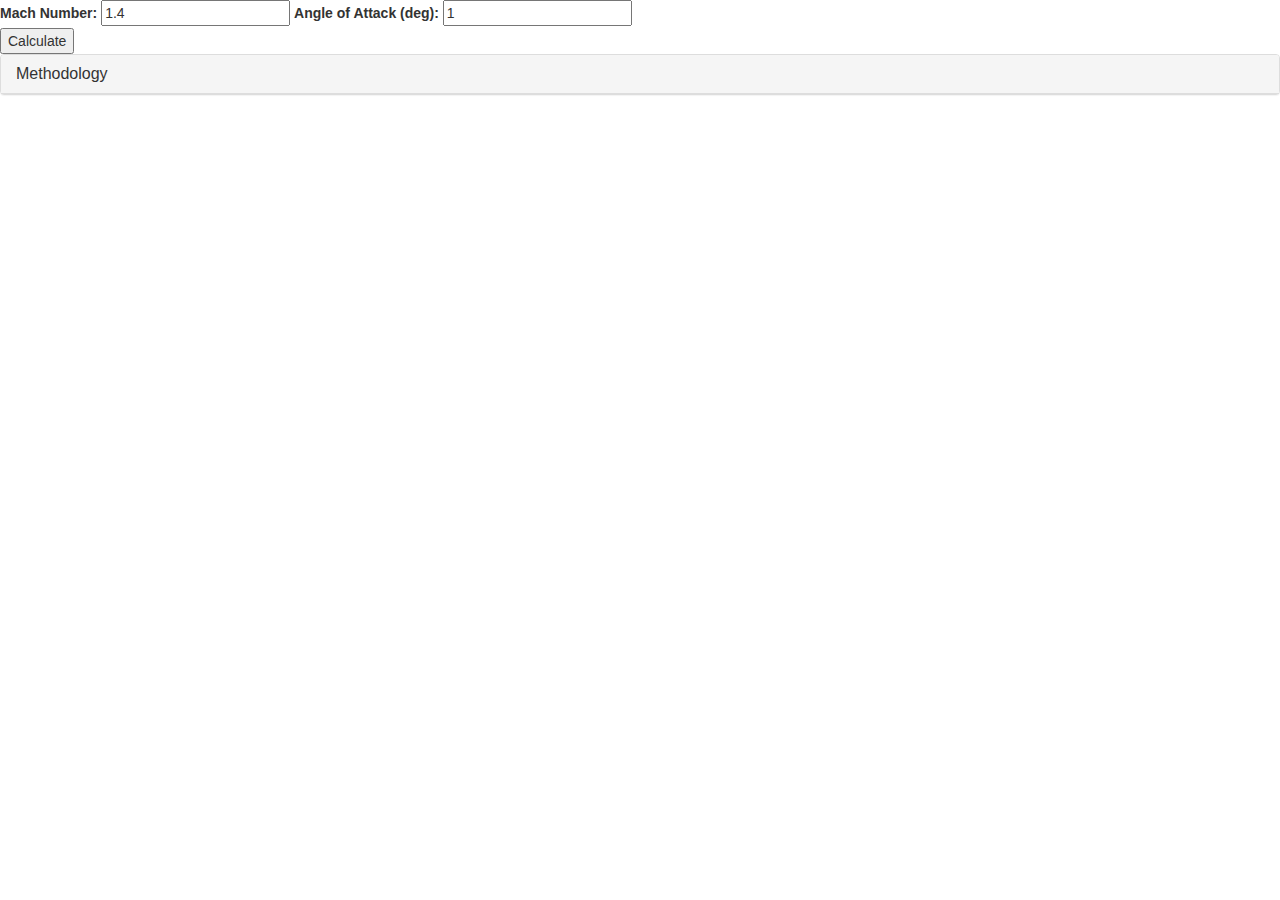
==== fluids/index.html @ c012e019 "Create index.html" ====
<!DOCTYPE html>

<html>
    <head>
        <script src="https://cdn.plot.ly/plotly-latest.min.js"></script>
        <script src="/js/velocity.js"></script>
        <script src="/js/solver.js"></script>
        <link rel="stylesheet" href="/css/style.css" />  
        
        <!-- Bootstrap imports-->
        <script src="https://ajax.googleapis.com/ajax/libs/jquery/2.1.1/jquery.min.js"></script>
        <script src="https://maxcdn.bootstrapcdn.com/bootstrap/3.3.6/js/bootstrap.min.js"></script>
        <link rel="stylesheet" href="https://maxcdn.bootstrapcdn.com/bootstrap/3.3.6/css/bootstrap.min.css" />
        
        <title>Fluids</title>
    </head>
    
    <body>
        <div id="inputs">
            <label for="mach">Mach Number:</label>
            <input id="mach" type="text" value="1.4" />
            <label for="alpha">Angle of Attack (deg):</label>
            <input id="alpha" type="text" value="1" />
        </div>
        <div id="buttons">
            <button id="solve" onclick="calculate()">Calculate</button>
        </div>
        <div class="collapsable" data-toggle="collapse" id="dataContainer">
            <div id="data"></div>
        </div>
        
        <div id="source">
          <div class="panel panel-default">
              <div class="panel-heading">
                  <h4 class="panel-title">
                      <a data-toggle="collapse" href="#collapse1">Methodology</a>
                  </h4>
              </div>
              <div id="collapse1" class="panel-collapse collapse">
                  <div class="panel-body">
                      For EAE 126 - In dedication to the 1 billion hours spent in the CAE lab in Bainer Hall with Obdulio, Alex, Edmund, and Melinda<br>
                      Stable and Entropy Satisfying Approximations for Transonic Flow Calculations<br> 
                      By Bjorn Engquist* and Stanley Osher**<br>
                      MATHEMATICS OF COMPUTATION, VOLUME 34, NUMBER 149<br>
                      JANUARY 1980, PAGES 45-75
                  </div>
              </div>
          </div>
        </div>
    </body>
</html>
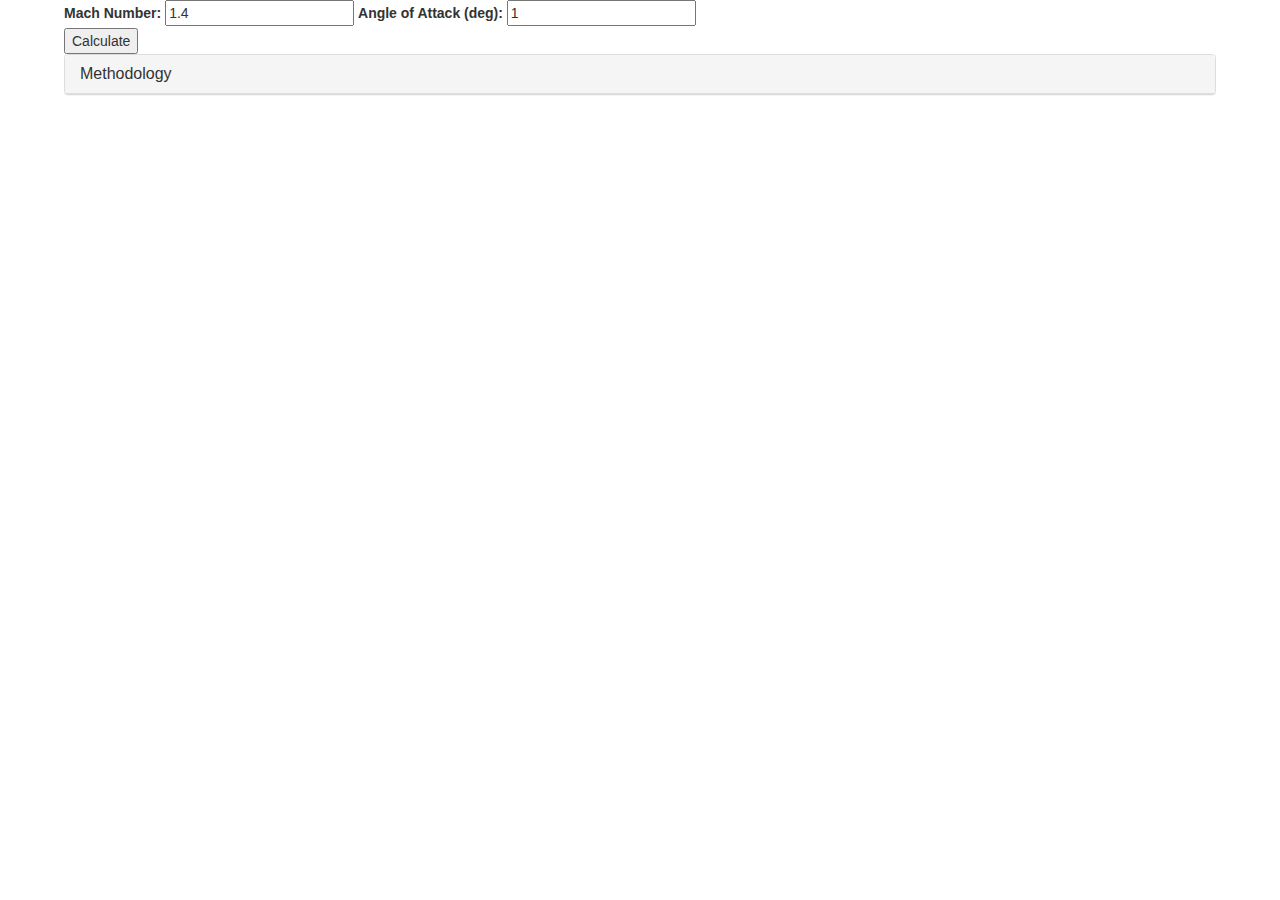
==== commit 3eef9e1b: "Update index.html" ====
--- a/fluids/index.html
+++ b/fluids/index.html
@@ -3,9 +3,9 @@
 <html>
     <head>
         <script src="https://cdn.plot.ly/plotly-latest.min.js"></script>
-        <script src="/js/velocity.js"></script>
-        <script src="/js/solver.js"></script>
-        <link rel="stylesheet" href="/css/style.css" />  
+        <script src="/velocity.js"></script>
+        <script src="/solver.js"></script>
+        <link rel="stylesheet" href="/style.css" />  
         
         <!-- Bootstrap imports-->
         <script src="https://ajax.googleapis.com/ajax/libs/jquery/2.1.1/jquery.min.js"></script>
--- a/style.css
+++ b/style.css
@@ -0,0 +1,71 @@
+ 	body
+{
+	font-family: sans-serif;
+	font-size: 16;
+	padding-left: 5%;
+	padding-right: 5%;
+}
+
+table
+{
+	width: 100%;
+	padding-bottom: 50px;
+}
+
+table th
+{
+	text-align: left;
+}
+
+.section-name
+{
+	text-align: center;
+	font-size: 18;
+}
+
+.sections
+{
+	padding-bottom: 15px;
+}
+
+.border
+{
+	border-top: 1px solid black;
+}
+
+.year
+{
+	text-align: right;
+	font-weight: bold;
+}
+
+.place
+{
+	text-align: left;
+	font-weight: bold;
+}
+
+.list-bottom
+{
+	padding-bottom: 10px;
+}
+
+.indented
+{
+  margin-left: 15px;
+}
+
+#portrait-container img
+{
+	position: relative;
+	width: 200px;
+	height: auto;
+	left: 50%;
+	margin-left: -100px;
+	border-radius: 100px;
+}
+#contact
+{
+	font-family: sans-serif;
+	text-align: center;
+}
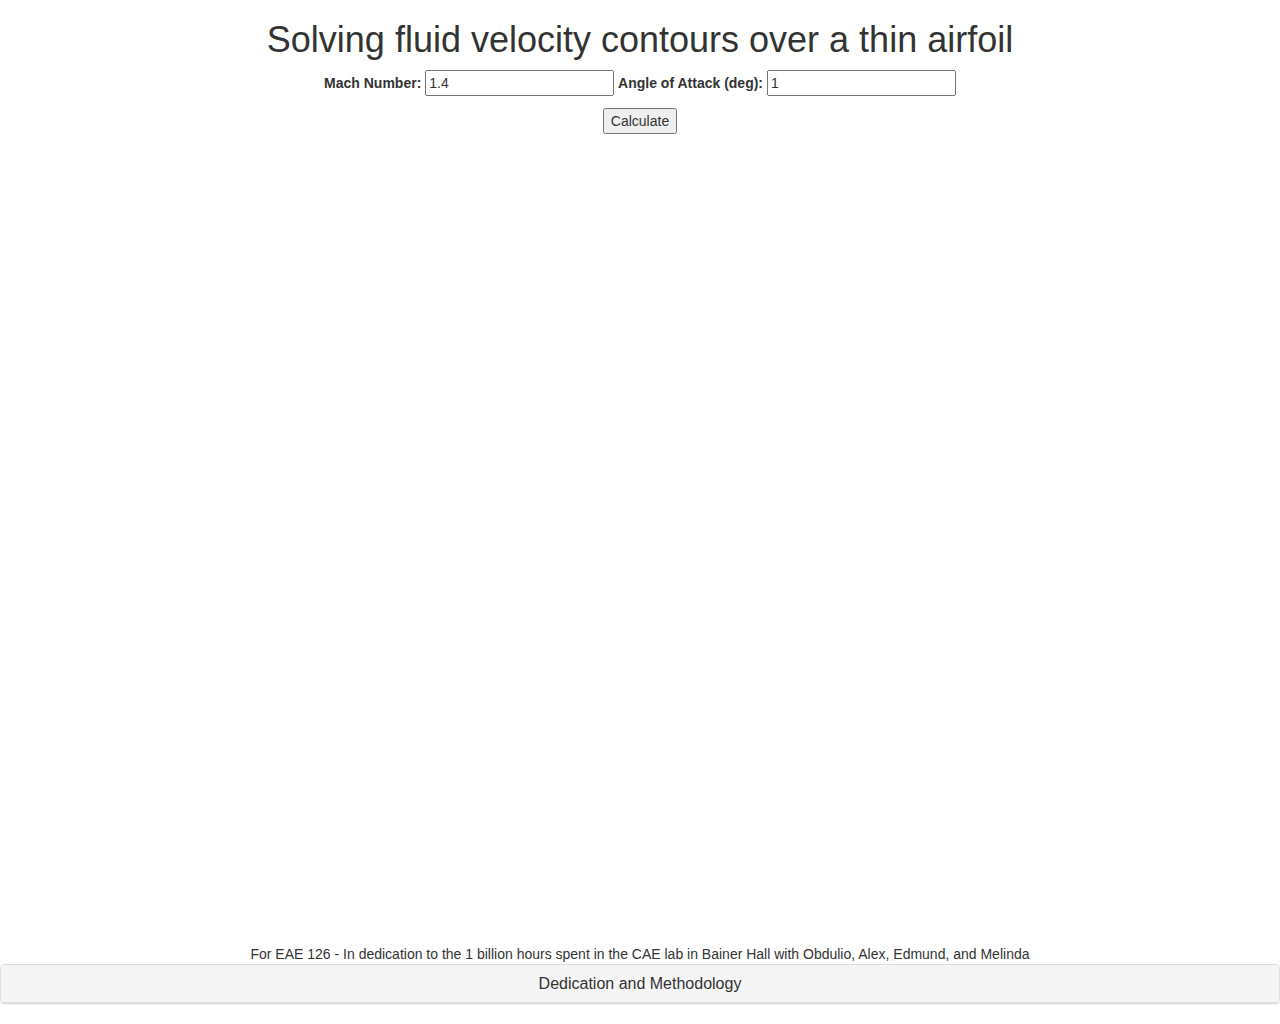
==== commit 81fb7d57: "Update index.html" ====
--- a/fluids/index.html
+++ b/fluids/index.html
@@ -3,9 +3,9 @@
 <html>
     <head>
         <script src="https://cdn.plot.ly/plotly-latest.min.js"></script>
-        <script src="/velocity.js"></script>
-        <script src="/solver.js"></script>
-        <link rel="stylesheet" href="/style.css" />  
+        <script src="/fluids/velocity.js"></script>
+        <script src="/fluids/solver.js"></script>
+        <link rel="stylesheet" href="/fluids/style.css" />  
         
         <!-- Bootstrap imports-->
         <script src="https://ajax.googleapis.com/ajax/libs/jquery/2.1.1/jquery.min.js"></script>
@@ -16,6 +16,9 @@
     </head>
     
     <body>
+        <div id="title">
+            <h1>Solving fluid velocity contours over a thin airfoil</h1>
+        </div>
         <div id="inputs">
             <label for="mach">Mach Number:</label>
             <input id="mach" type="text" value="1.4" />
@@ -29,16 +32,16 @@
             <div id="data"></div>
         </div>
         
+        <div class="dedication">For EAE 126 - In dedication to the 1 billion hours spent in the CAE lab in Bainer Hall with Obdulio, Alex, Edmund, and Melinda</div>
         <div id="source">
           <div class="panel panel-default">
               <div class="panel-heading">
                   <h4 class="panel-title">
-                      <a data-toggle="collapse" href="#collapse1">Methodology</a>
+                      <a data-toggle="collapse" href="#collapse1">Dedication and Methodology</a>
                   </h4>
               </div>
               <div id="collapse1" class="panel-collapse collapse">
                   <div class="panel-body">
-                      For EAE 126 - In dedication to the 1 billion hours spent in the CAE lab in Bainer Hall with Obdulio, Alex, Edmund, and Melinda<br>
                       Stable and Entropy Satisfying Approximations for Transonic Flow Calculations<br> 
                       By Bjorn Engquist* and Stanley Osher**<br>
                       MATHEMATICS OF COMPUTATION, VOLUME 34, NUMBER 149<br>
--- a/fluids/style.css
+++ b/fluids/style.css
@@ -0,0 +1,23 @@
+body
+{
+    font-family: Verdana;
+    text-align: center;
+}
+
+#title
+{
+    margin: 15px, auto;
+}
+#buttons
+{
+    margin: 10px;
+}
+
+#data
+{
+    position: relative;
+    width: 800px;
+    height: 800px;
+    left: 50%;
+    margin-left: -400px;
+}
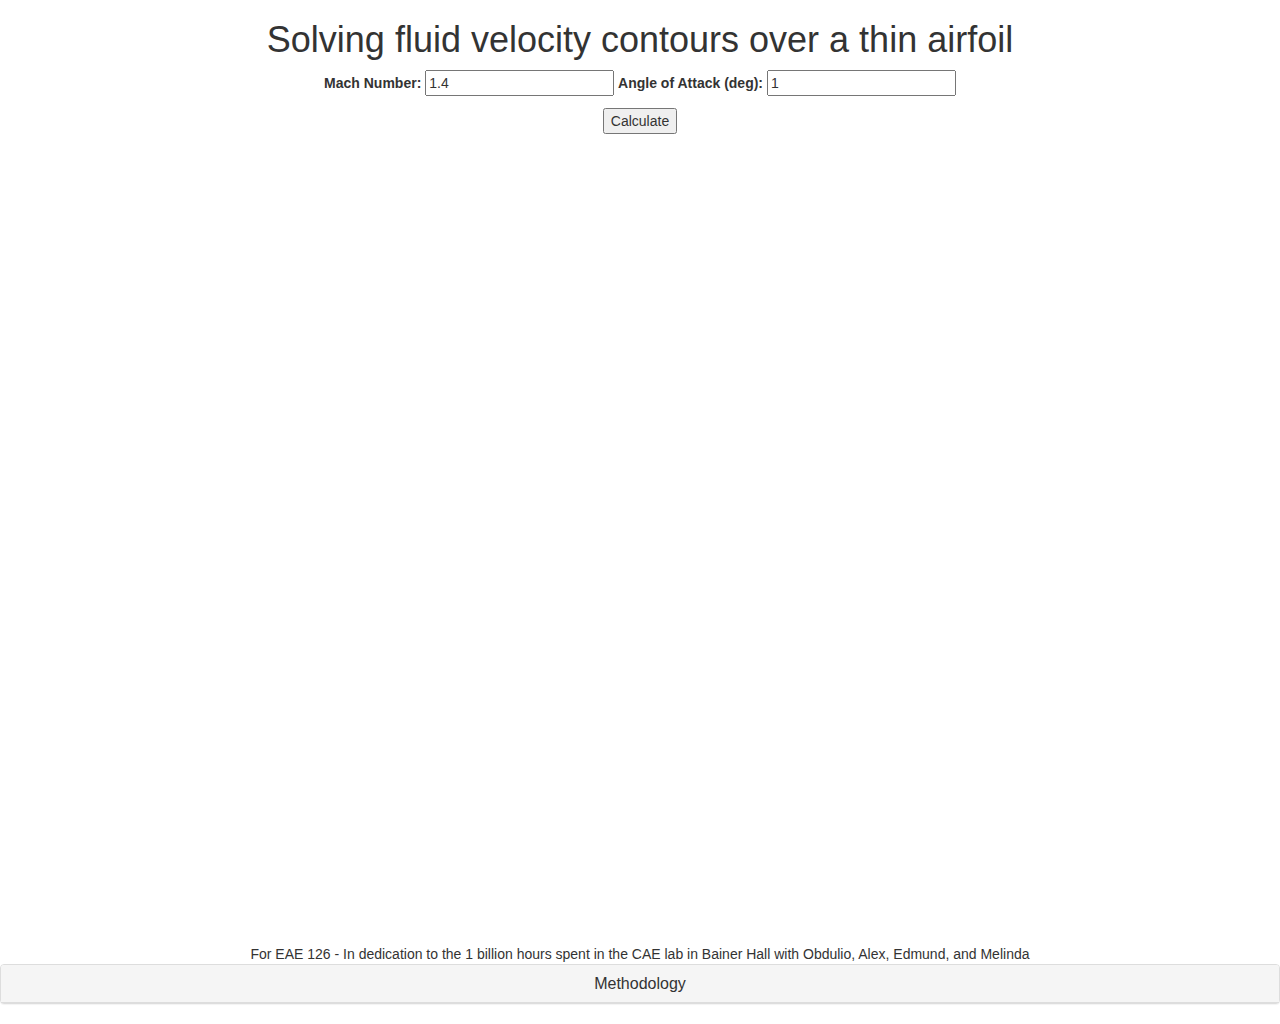
==== commit 1834f8ea: "Update" ====
--- a/fluids/index.html
+++ b/fluids/index.html
@@ -37,7 +37,7 @@
           <div class="panel panel-default">
               <div class="panel-heading">
                   <h4 class="panel-title">
-                      <a data-toggle="collapse" href="#collapse1">Dedication and Methodology</a>
+                      <a data-toggle="collapse" href="#collapse1">Methodology</a>
                   </h4>
               </div>
               <div id="collapse1" class="panel-collapse collapse">
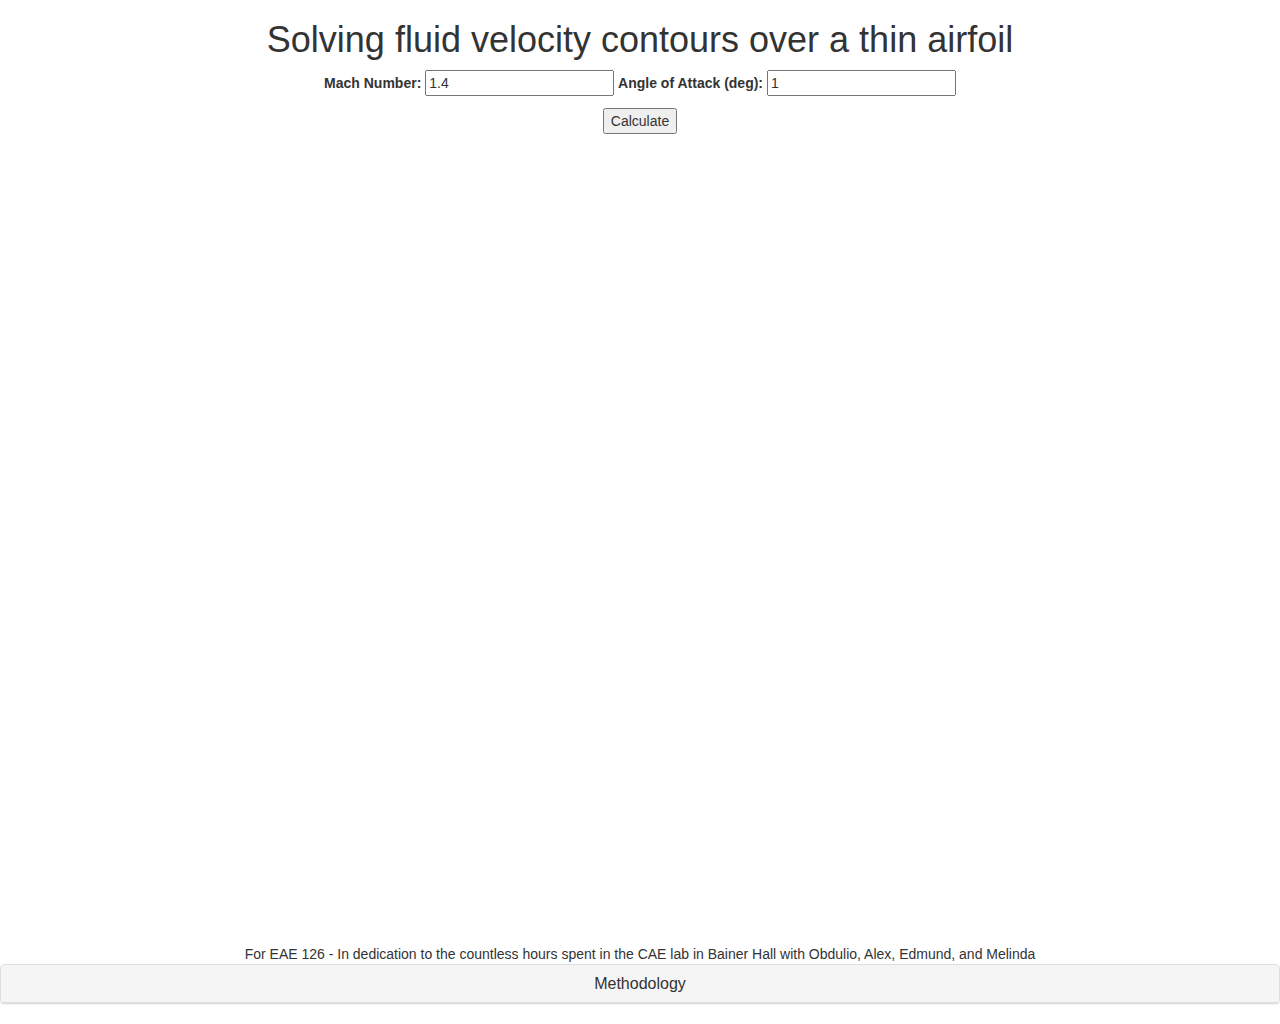
==== commit a91e54ff: "Update index.html" ====
--- a/fluids/index.html
+++ b/fluids/index.html
@@ -32,7 +32,7 @@
             <div id="data"></div>
         </div>
         
-        <div class="dedication">For EAE 126 - In dedication to the 1 billion hours spent in the CAE lab in Bainer Hall with Obdulio, Alex, Edmund, and Melinda</div>
+        <div class="dedication">For EAE 126 - In dedication to the countless hours spent in the CAE lab in Bainer Hall with Obdulio, Alex, Edmund, and Melinda</div>
         <div id="source">
           <div class="panel panel-default">
               <div class="panel-heading">
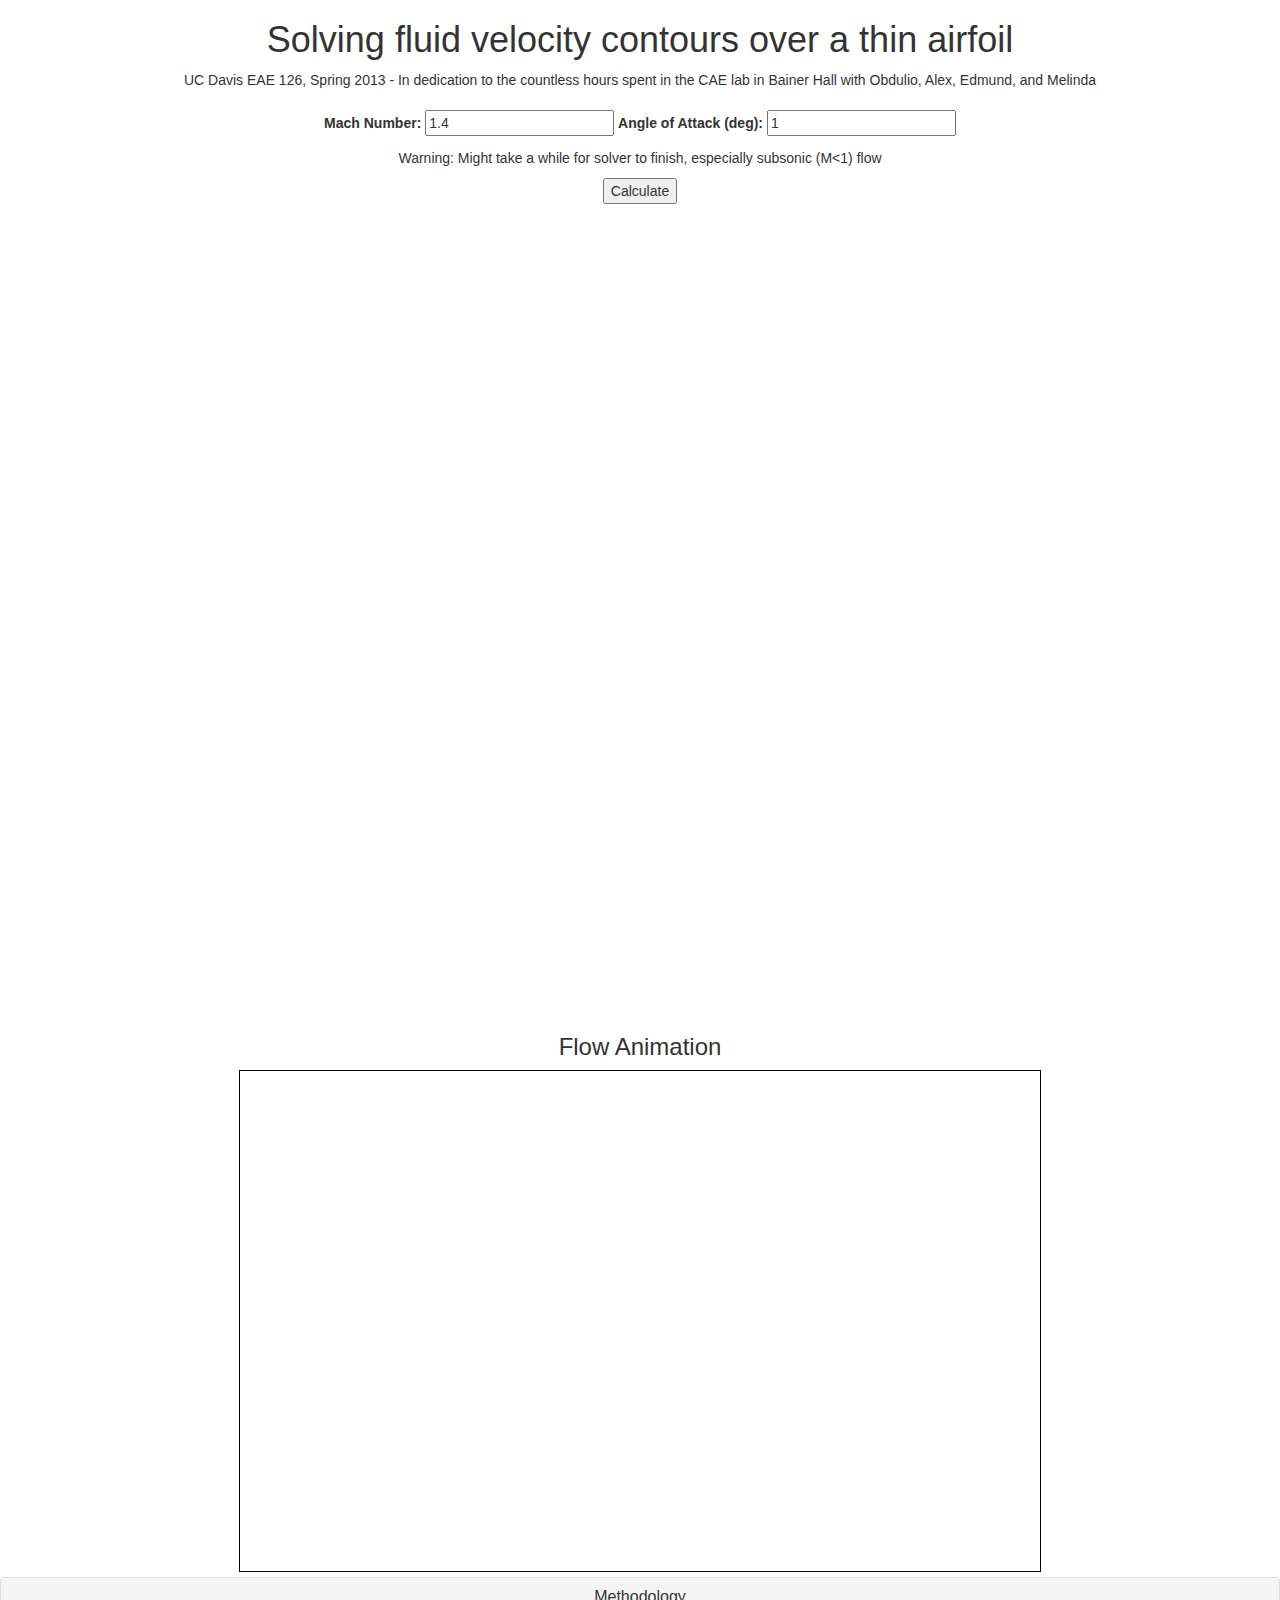
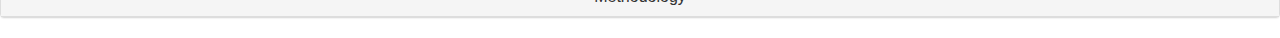
==== commit e30e3496: "canvas" ====
--- a/fluids/index.html
+++ b/fluids/index.html
@@ -2,9 +2,11 @@
 
 <html>
     <head>
+        <meta charset="utf-8" /> 
+        
         <script src="https://cdn.plot.ly/plotly-latest.min.js"></script>
-        <script src="/fluids/velocity.js"></script>
-        <script src="/fluids/solver.js"></script>
+        <script src="/fluids/velocity.js" defer></script>
+        <script src="/fluids/solver.js" defer></script>
         <link rel="stylesheet" href="/fluids/style.css" />  
         
         <!-- Bootstrap imports-->
@@ -16,24 +18,31 @@
     </head>
     
     <body>
-        <div id="title">
-            <h1>Solving fluid velocity contours over a thin airfoil</h1>
-        </div>
-        <div id="inputs">
-            <label for="mach">Mach Number:</label>
-            <input id="mach" type="text" value="1.4" />
-            <label for="alpha">Angle of Attack (deg):</label>
-            <input id="alpha" type="text" value="1" />
-        </div>
-        <div id="buttons">
-            <button id="solve" onclick="calculate()">Calculate</button>
-        </div>
-        <div class="collapsable" data-toggle="collapse" id="dataContainer">
+        <div id="plots">
+            <div class="title">
+                <h1>Solving fluid velocity contours over a thin airfoil</h1>
+                <div class="dedication">UC Davis EAE 126, Spring 2013 - In dedication to the countless hours spent in the CAE lab in Bainer Hall with Obdulio, Alex, Edmund, and Melinda</div>
+            </div>
+            <div id="inputs">
+                <label for="mach">Mach Number:</label>
+                <input id="mach" type="text" value="1.4" />
+                <label for="alpha">Angle of Attack (deg):</label>
+                <input id="alpha" type="text" value="1" />
+            </div>
+            <div id="buttons">
+                <p>Warning: Might take a while for solver to finish, especially subsonic (M<1) flow</p>
+                <button id="solve" onclick="calculate();">Calculate</button>
+            </div>
             <div id="data"></div>
         </div>
         
-        <div class="dedication">For EAE 126 - In dedication to the countless hours spent in the CAE lab in Bainer Hall with Obdulio, Alex, Edmund, and Melinda</div>
-        <div id="source">
+        <div id="flow">
+            <h3>Flow Animation</h3>
+            <!--button id="init" onclick="init();">Animate!</button-->
+            <canvas id="canvas" width="800px" height="500px">Your browser does not support HTML5 Canvas :(</canvas>
+        </div>
+        
+        <div id="method">
           <div class="panel panel-default">
               <div class="panel-heading">
                   <h4 class="panel-title">
--- a/fluids/style.css
+++ b/fluids/style.css
@@ -4,10 +4,15 @@
     text-align: center;
 }
 
-#title
+.title
 {
-    margin: 15px, auto;
+    margin: 20px;
 }
+
+#canvas {
+    border: 1px solid black;
+}
+
 #buttons
 {
     margin: 10px;
@@ -18,6 +23,5 @@
     position: relative;
     width: 800px;
     height: 800px;
-    left: 50%;
-    margin-left: -400px;
+    margin: auto;
 }
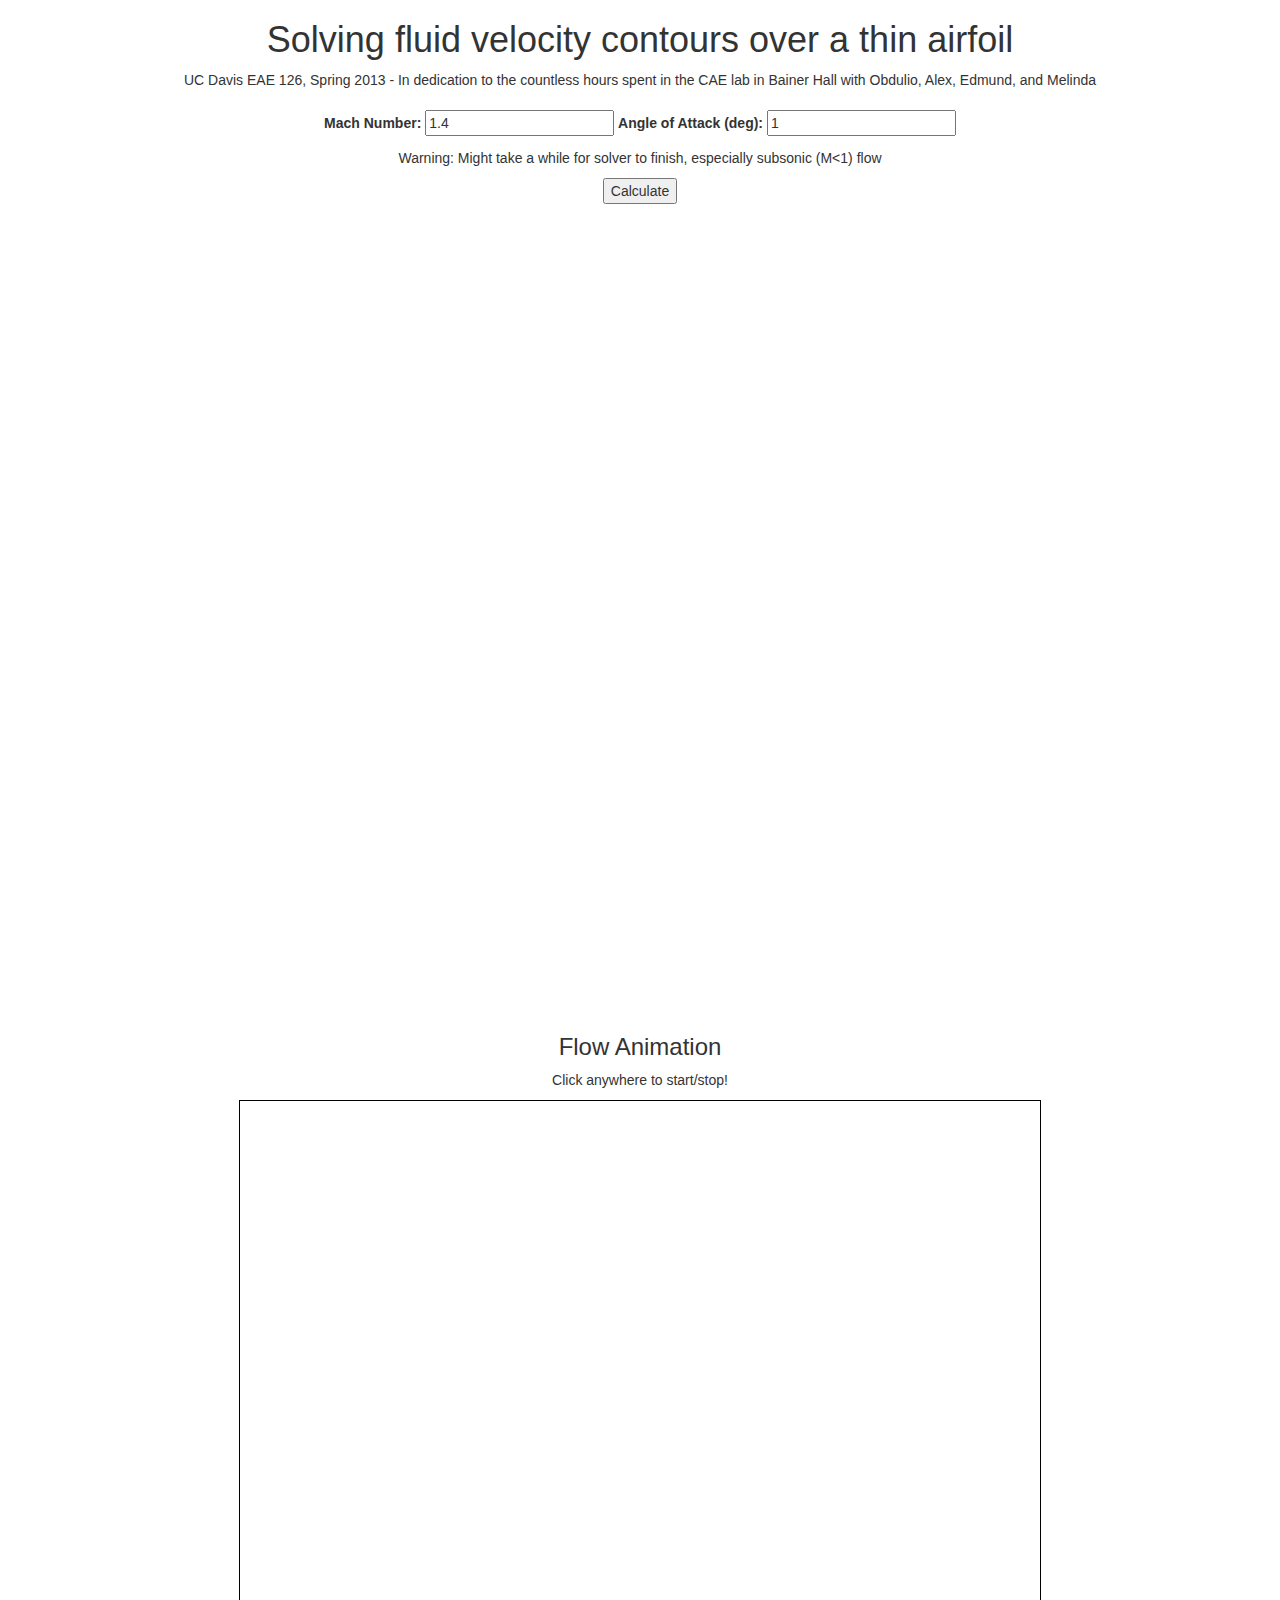
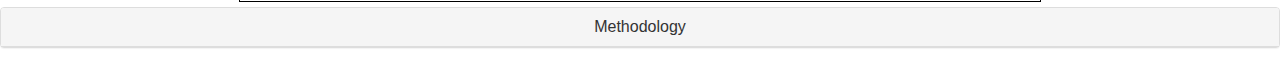
==== commit b7ab5c2d: "canvas err msg" ====
--- a/fluids/index.html
+++ b/fluids/index.html
@@ -38,6 +38,7 @@
         
         <div id="flow">
             <h3>Flow Animation</h3>
+            <p>Click anywhere to start/stop!</p>
             <!--button id="init" onclick="init();">Animate!</button-->
             <canvas id="canvas" width="800px" height="500px">Your browser does not support HTML5 Canvas :(</canvas>
         </div>
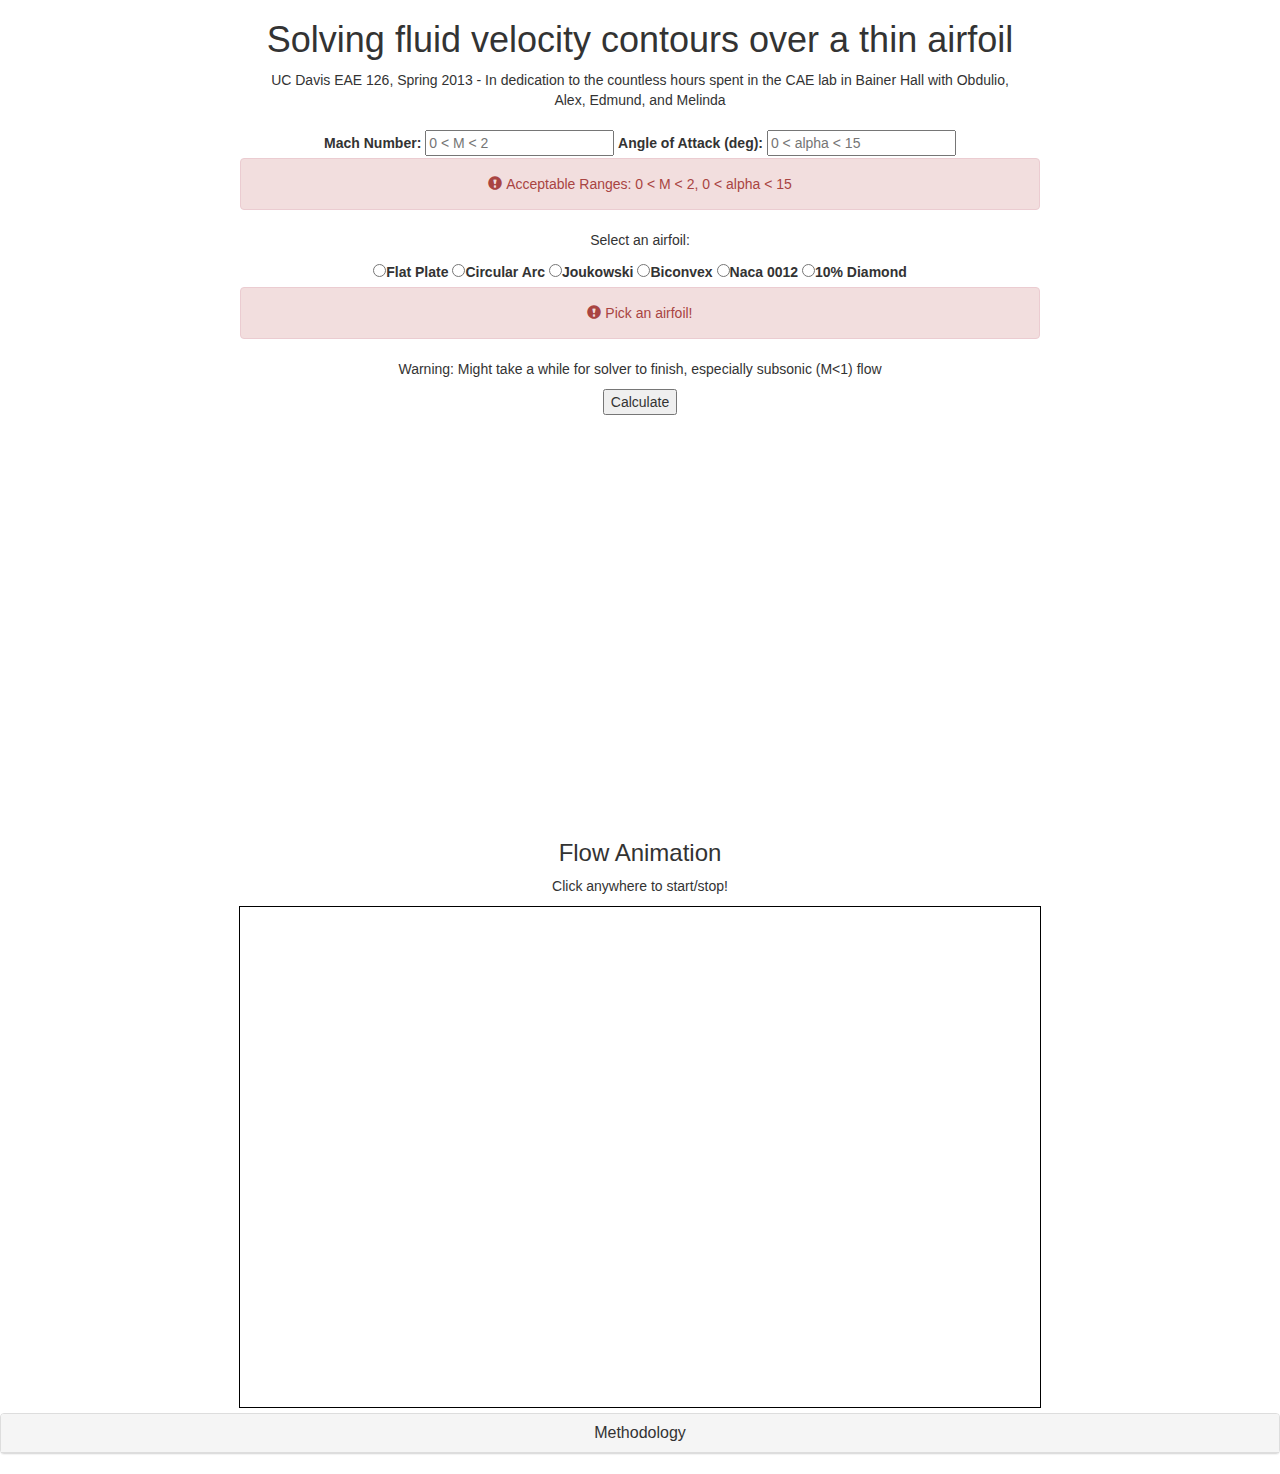
==== commit 8e384653: "changed include dir" ====
--- a/fluids/index.html
+++ b/fluids/index.html
@@ -5,9 +5,9 @@
         <meta charset="utf-8" /> 
         
         <script src="https://cdn.plot.ly/plotly-latest.min.js"></script>
-        <script src="/fluids/velocity.js" defer></script>
-        <script src="/fluids/solver.js" defer></script>
-        <link rel="stylesheet" href="/fluids/style.css" />  
+        <script src="./main.js" defer></script>
+        <script src="./solver.js" defer></script>
+        <link rel="stylesheet" href="./style.css" />  
         
         <!-- Bootstrap imports-->
         <script src="https://ajax.googleapis.com/ajax/libs/jquery/2.1.1/jquery.min.js"></script>
@@ -18,22 +18,41 @@
     </head>
     
     <body>
-        <div id="plots">
+        <div id="data">
             <div class="title">
                 <h1>Solving fluid velocity contours over a thin airfoil</h1>
                 <div class="dedication">UC Davis EAE 126, Spring 2013 - In dedication to the countless hours spent in the CAE lab in Bainer Hall with Obdulio, Alex, Edmund, and Melinda</div>
             </div>
             <div id="inputs">
                 <label for="mach">Mach Number:</label>
-                <input id="mach" type="text" value="1.4" />
+                <input id="mach" type="text" placeholder="0 < M < 2" maxlength="5" />
                 <label for="alpha">Angle of Attack (deg):</label>
-                <input id="alpha" type="text" value="1" />
+                <input id="alpha" type="text" placeholder="0 < alpha < 15" maxlength="5" />
+            </div>
+            <div id="input_err" class="alert alert-danger" role="alert">
+                <span class="glyphicon glyphicon-exclamation-sign" aria-hidden="true"></span>
+                <span class="sr-only">Error:</span>
+                Acceptable Ranges: 0 < M < 2, 0 < alpha < 15
+            </div>
+            <div id="airfoil">
+                <p>Select an airfoil:</p>
+                <input type="radio" name="airfoil" id="plate" value="plate"><label for="plate"> Flat Plate</label>
+                <input type="radio" name="airfoil" id="arc" value="arc"><label for="arc"> Circular Arc</label>
+                <input type="radio" name="airfoil" id="joukowski" value="joukowski"><label for="joukowski"> Joukowski</label>
+                <input type="radio" name="airfoil" id="biconvex" value="biconvex"><label for="biconvex"> Biconvex</label>
+                <input type="radio" name="airfoil" id="naca" value="naca"><label for="naca"> Naca 0012</label>
+                <input type="radio" name="airfoil" id="diamond" value="diamond"><label for="diamond"> 10% Diamond</label>
+            </div>
+            <div id="af_err" class="alert alert-danger" role="alert">
+                <span class="glyphicon glyphicon-exclamation-sign" aria-hidden="true"></span>
+                <span class="sr-only">Error:</span>
+                Pick an airfoil!
             </div>
             <div id="buttons">
                 <p>Warning: Might take a while for solver to finish, especially subsonic (M<1) flow</p>
                 <button id="solve" onclick="calculate();">Calculate</button>
             </div>
-            <div id="data"></div>
+            <div id="plot"></div>
         </div>
         
         <div id="flow">
